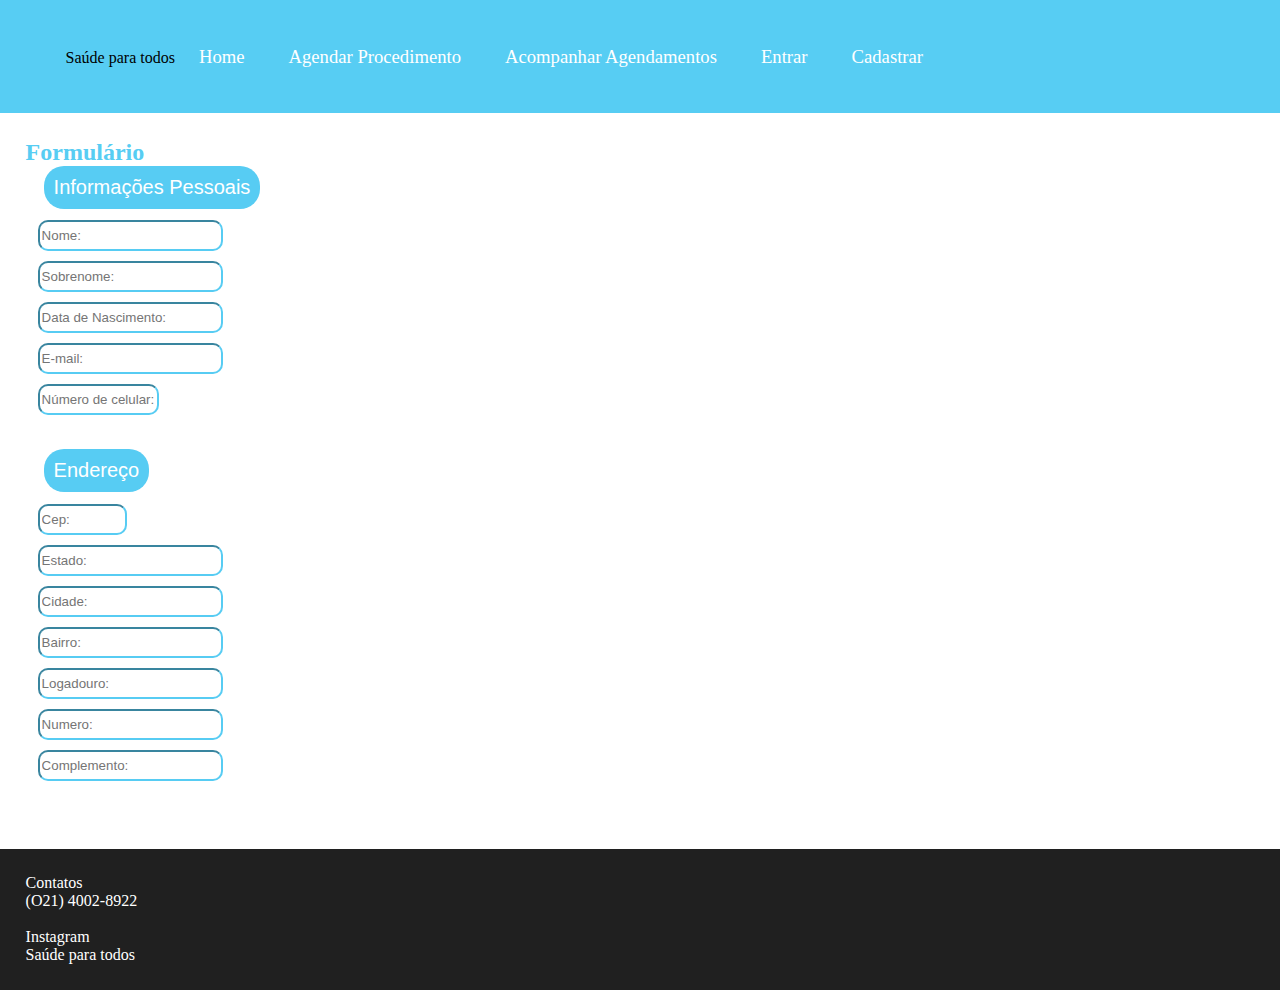
==== agendar.html @ 59b48a8e "PCA" ====
<!DOCTYPE html>
<html lang="pr-br">
<head>
    <meta charset="UTF-8">
    <meta http-equiv="X-UA-Compatible" content="IE=edge">
    <meta name="viewport" content="width=device-width, initial-scale=1.0">
    <title>Saúde para todos</title>
    <link rel="stylesheet" href="css/estilo.css">
</head>
<body>

<div class="menu">
    <ul>
        <li class="marca">Saúde para todos</li>
        <li> <a href="index.html"> Home    </a> </li>
        <li> <a href="agendar.html"> Agendar Procedimento </a> </li>
        <li> <a href="#"> Acompanhar Agendamentos    </a> </li>
        <li> <a href="#"> Entrar </a> </li>
        <li> <a href="#"> Cadastrar </a> </li>
    </ul>
</div>





    <div class="formulario" >
        <h2>Formulário</h2>
        <form id="formulario1" action="formulario">
    
        <fieldset>
           <legend id="usuario" > Informações Pessoais </legend> 
            <p></p > <input type="text" name="nNome" id="cNome" size="20" maxlength="20" placeholder="Nome:" >
    
            <div class="aSobrenome"><p></p> <input type="text" name="nSobrenome" id="cSobrenome" size="20" maxlength="20" placeholder="Sobrenome:"> </div>    
    
            <p></p> <input type="number" name="nNascimento" id="cNascimento" size="20" placeholder="Data de Nascimento:">
    
            <p></p> <input type="email" name="nEmail"  id="cEmail" size="20" placeholder="E-mail:" maxlength="40">
    
            <p></p> <input type="text" name="nNumero" id="cNumero" size="12" placeholder="Número de celular:"  maxlength="12">  
         </fieldset><br>
        
        <fieldset >
            <legend id="endereco" > Endereço </legend> 
            <p></p> <input type="text" name="nCep" id="cCep" size="8" placeholder="Cep:" maxlength="8">
    
            <p></p> <input type="text" name="nEstado" id="cEstado" size="20" placeholder="Estado:" maxlength="20">
    
            <p></p><input type="text" name="nCidade" id="cCidade" size="20" placeholder="Cidade:" maxlength="20">   
    
            <p></p><input type="text"name="nBairro" id="cBairro" size="20" placeholder="Bairro:" maxlength="20">    
    
            <p></p><input type="number"name="nLogadouro"id="cLogadouro"size="20"placeholder="Logadouro:" maxlength="20">
            
            <p></p> <input type="number"name="nNumero" id="nNumero"size="20" placeholder="Numero:" maxlength="20">     
    
            <p></p> <input type="text"name="nComplemento" id="cComplemento" size="20" placeholder="Complemento:" maxlength="25">    
        </fieldset>  
        </form>
    </div><br><br><br><br><br><br>



 <footer class="rodape">
     <p> Contatos <br> (O21) 4002-8922 </p> <br>
     <P>Instagram <br> Saúde para todos </P>
 </footer>



</body>
</html>
---- css/estilo.css ----
* {
   margin:0; }

body{
    background-color: rgb(255, 255, 255); }

.menu{
    padding: 2%;
    background-color: #57CDF3;
    list-style: none;}
.menu ul li {
    display: inline;}
 .menu ul li a { 
    display: inline-block; 
    font-size: 14pt; 
    color: white;
    padding: 20px; /*tamanho dos item */
    text-decoration: none;}
.menu ul li a:hover {
    background-color: #1483a883;}

h1{
    color: white;
    margin-bottom: 5%;
    margin-top: 5%;
    margin-bottom: 2%;}


.imagem_inicio{
    background-image: url(../imagens/fundo.jpg);
    background-repeat: no-repeat;
    background-size: cover;}

.inicio{
    background-image: url(../imagens/fundo.jpg);
    background-image: none repeat;
    background-size: cover;
    padding: 6%;
    color: rgb(255, 255, 255);
    font-size: 15pt;
    font-family: Verdana, Tahoma, sans-serif;
    padding-bottom: 15%;
    background-color:#202020da;}

.conteudo{
    margin: 2%;
    background-color: rgb(255, 255, 255);}

.parte2{
    padding:6%;
    padding-top: 200px;
    padding-bottom: 200px;
    font-size: 10pt;
    background-color: #faf9f9;
    font-family: monospace;}


.parte3{
    font-size: 11pt;
    background-color: #ffffff;
    padding:6%;
    padding-top: 200px;
    padding-bottom: 200px;
    font-family: monospace;}


.caixa1{
    background-color:#57ccf3;
    padding: 3%;
    float: left;
    margin: 4%;
    width: 35%;
    font-size: 15pt;
    height: 140px;
    border-radius: 3%;}

.caixa2{
    background-color:#57ccf3;
    padding: 3%;
    float: left;
    margin: 4%;
    width: 35%;
    font-size: 15pt;
    height: 140px;
    border-radius: 3%;
    margin-left: 2%;}







#btn {
    background-color: #57CDF3;
    padding: 15px;
    border-radius:10%;
    margin: 2%;
    font-size:10pt;
    width: 8%;
    cursor: pointer;
    display: inline-block;
    border: none; }
#btn:hover{
    background-color: rgb(136, 255, 0);
}




.contatos, h3{
    color:#444444;}
.contatos{
    font-family: 'Source Code Pro', monospace;
    color: #888888;
    width: 100%;
    display: inline-block;
    padding: 6%;
    padding-bottom: 10%;
    padding-top: 10%;
    background-color: #F5F5F5}



  
.formulario{
color: #57CDF3;
margin-left:2%;
padding-top: 2%;
padding-bottom: 2%;
size: 20pt;}

fieldset{
border: none;
width:300px;
height:250px;}

#usuario{
margin: 2%;
font-size: 15pt;
background-color: #57ccf3;
color: #fff;
border-radius: 20px;
padding: 10px;
font-family:Arial, Helvetica, sans-serif;}

#cNome{
margin-bottom: 10px;
height: 25px;
border-color: #57ccf3;
border-radius:10px;}

#cSobrenome{
margin-bottom: 10px;
height: 25px;
border-color: #57ccf3;
border-radius:10px;}

#cNascimento{
margin-bottom: 10px;
height: 25px;
border-color: #57ccf3;
border-radius:10px;}

#cEmail{
margin-bottom: 10px;
height: 25px;
border-color: #57ccf3;
border-radius:10px;}

#cNumero{
margin-bottom: 10px;
height: 25px;
border-color: #57ccf3;
border-radius:10px;}

#endereco{
margin: 2%;
font-size: 15pt;
background-color: #57ccf3;
color: #fff;
border-radius: 20px;
padding: 10px;
font-family:Arial, Helvetica, sans-serif;}

#cCep{
margin-bottom: 10px;
height: 25px;
border-color: #57ccf3;
border-radius:10px;}

#cEstado{
margin-bottom: 10px;
height: 25px;
border-color: #57ccf3;
border-radius:10px;}

#cCidade{
margin-bottom: 10px;
height: 25px;
border-color: #57ccf3;
border-radius:10px;}

#cBairro{
margin-bottom: 10px;
height: 25px;
border-color: #57ccf3;
border-radius:10px;}

#cLogadouro{
margin-bottom: 10px;
height: 25px;
border-color: #57ccf3;
border-radius:10px;}

#nNumero{
margin-bottom: 10px;
height: 25px;
border-color: #57ccf3;
border-radius:10px;}

#cComplemento{
margin-bottom: 10px;
height: 25px;
border-color: #57ccf3;
border-radius:10px;}

footer{
    width: 100%;
    display: inline-block;
    position: 100%;
    color: #fff;
    padding: 2%;
    background-color: #202020;}
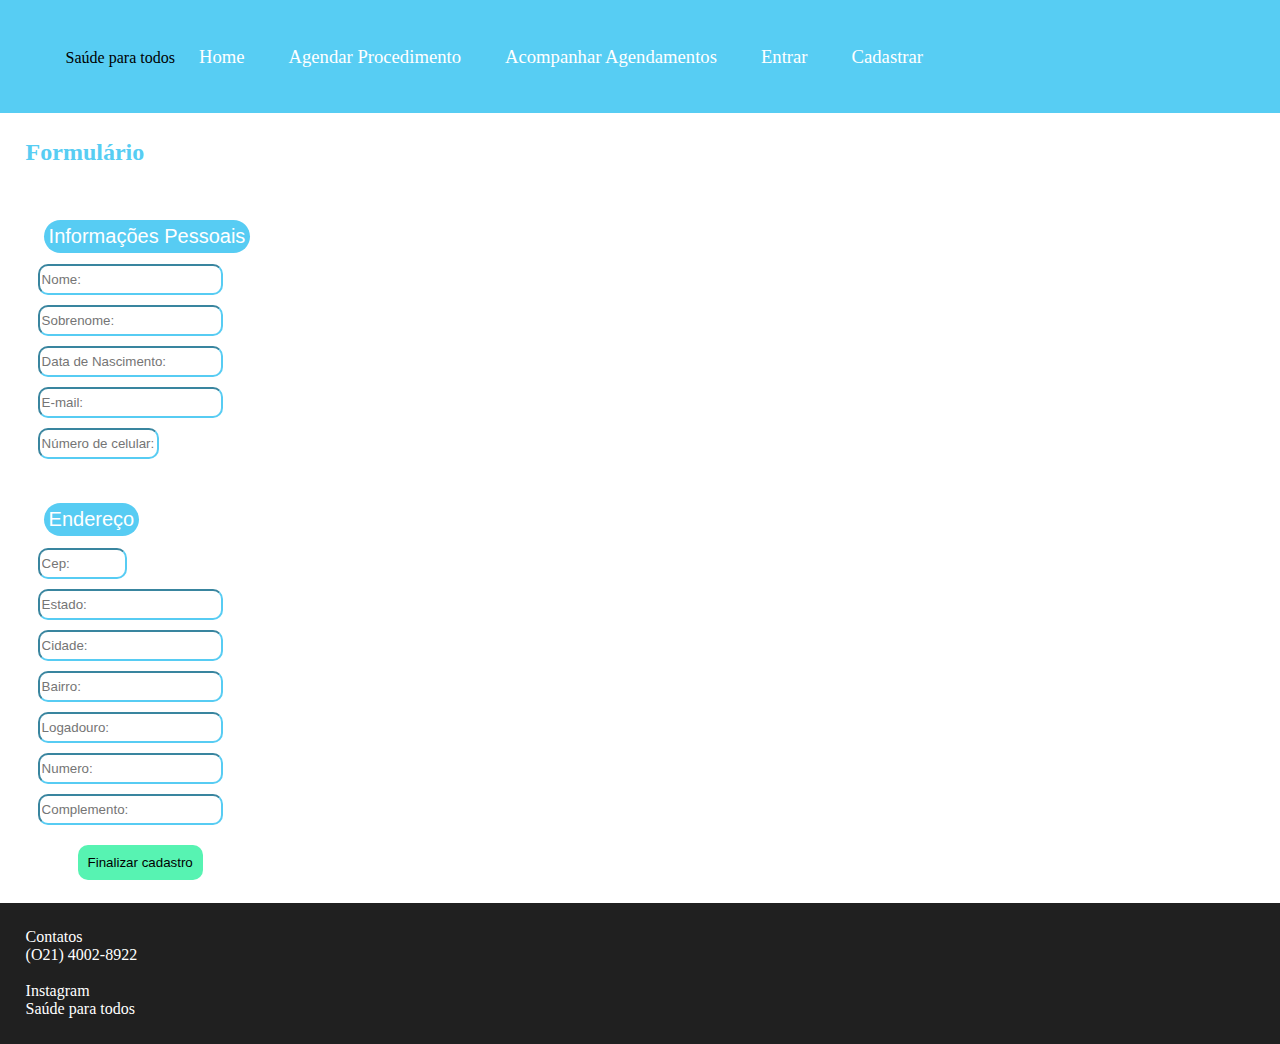
==== commit d2fb9cef: "pca" ====
--- a/agendar.html
+++ b/agendar.html
@@ -25,7 +25,7 @@
 
 
     <div class="formulario" >
-        <h2>Formulário</h2>
+        <h2>Formulário</h2> <br><br><br>
         <form id="formulario1" action="formulario">
     
         <fieldset>
@@ -55,7 +55,11 @@
             
             <p></p> <input type="number"name="nNumero" id="nNumero"size="20" placeholder="Numero:" maxlength="20">     
     
-            <p></p> <input type="text"name="nComplemento" id="cComplemento" size="20" placeholder="Complemento:" maxlength="25">    
+            <p></p> <input type="text"name="nComplemento" id="cComplemento" size="20" placeholder="Complemento:" maxlength="25"> <br>   
+
+            <button type="button" id="enviar" > Finalizar cadastro </button> 
+            
+
         </fieldset>  
         </form>
     </div><br><br><br><br><br><br>
--- a/css/estilo.css
+++ b/css/estilo.css
@@ -46,6 +46,13 @@
     margin: 2%;
     background-color: rgb(255, 255, 255);}
 
+.parte4{
+background-color:#ffffff;
+font-size: 17pt;
+padding: 5%;
+padding-left: 6%;}
+
+
 .parte2{
     padding:6%;
     padding-top: 200px;
@@ -141,7 +148,7 @@
 background-color: #57ccf3;
 color: #fff;
 border-radius: 20px;
-padding: 10px;
+padding: 5px;
 font-family:Arial, Helvetica, sans-serif;}
 
 #cNome{
@@ -180,49 +187,58 @@
 background-color: #57ccf3;
 color: #fff;
 border-radius: 20px;
+padding: 5px;
+font-family:Arial, Helvetica, sans-serif;}
+
+#cCep{
+margin-bottom: 10px;
+height: 25px;
+border-color: #57ccf3;
+border-radius:10px;}
+
+#cEstado{
+margin-bottom: 10px;
+height: 25px;
+border-color: #57ccf3;
+border-radius:10px;}
+
+#cCidade{
+margin-bottom: 10px;
+height: 25px;
+border-color: #57ccf3;
+border-radius:10px;}
+
+#cBairro{
+margin-bottom: 10px;
+height: 25px;
+border-color: #57ccf3;
+border-radius:10px;}
+
+#cLogadouro{
+margin-bottom: 10px;
+height: 25px;
+border-color: #57ccf3;
+border-radius:10px;}
+
+#nNumero{
+margin-bottom: 10px;
+height: 25px;
+border-color: #57ccf3;
+border-radius:10px;}
+
+#cComplemento{
+margin-bottom: 10px;
+height: 25px;
+border-color: #57ccf3;
+border-radius:10px;}
+
+#enviar{
+background-color: #57f3b2;
+border: none;
 padding: 10px;
-font-family:Arial, Helvetica, sans-serif;}
-
-#cCep{
-margin-bottom: 10px;
-height: 25px;
-border-color: #57ccf3;
-border-radius:10px;}
-
-#cEstado{
-margin-bottom: 10px;
-height: 25px;
-border-color: #57ccf3;
-border-radius:10px;}
-
-#cCidade{
-margin-bottom: 10px;
-height: 25px;
-border-color: #57ccf3;
-border-radius:10px;}
-
-#cBairro{
-margin-bottom: 10px;
-height: 25px;
-border-color: #57ccf3;
-border-radius:10px;}
-
-#cLogadouro{
-margin-bottom: 10px;
-height: 25px;
-border-color: #57ccf3;
-border-radius:10px;}
-
-#nNumero{
-margin-bottom: 10px;
-height: 25px;
-border-color: #57ccf3;
-border-radius:10px;}
-
-#cComplemento{
-margin-bottom: 10px;
-height: 25px;
-border-color: #57ccf3;
+margin-top: 10px;
+margin-left: 40px;
+cursor: pointer;
 border-radius:10px;}
 
 footer{
